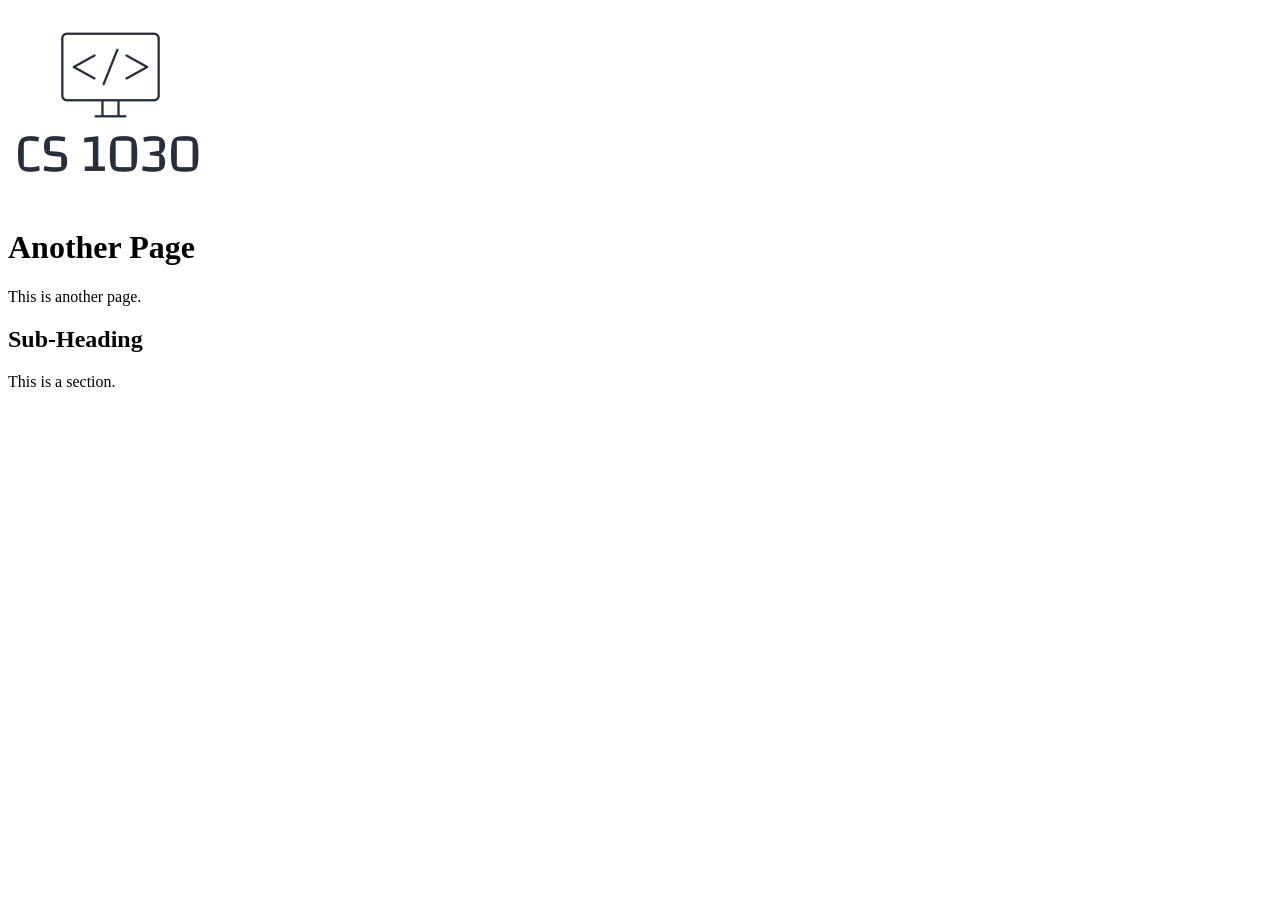
==== secondpage.html @ 1d870a57 "Initial commit" ====
<html>
  <head>
    <title>Title of the Linked Page</title>
  </head>
  <body>
    <a href="index.html"><img src="logo.png"></a>
    <h1>Another Page</h1>
    <p>This is another page.</p>
    <h2>Sub-Heading</h2>
    <p>This is a section.</p>
  </body>
</html>
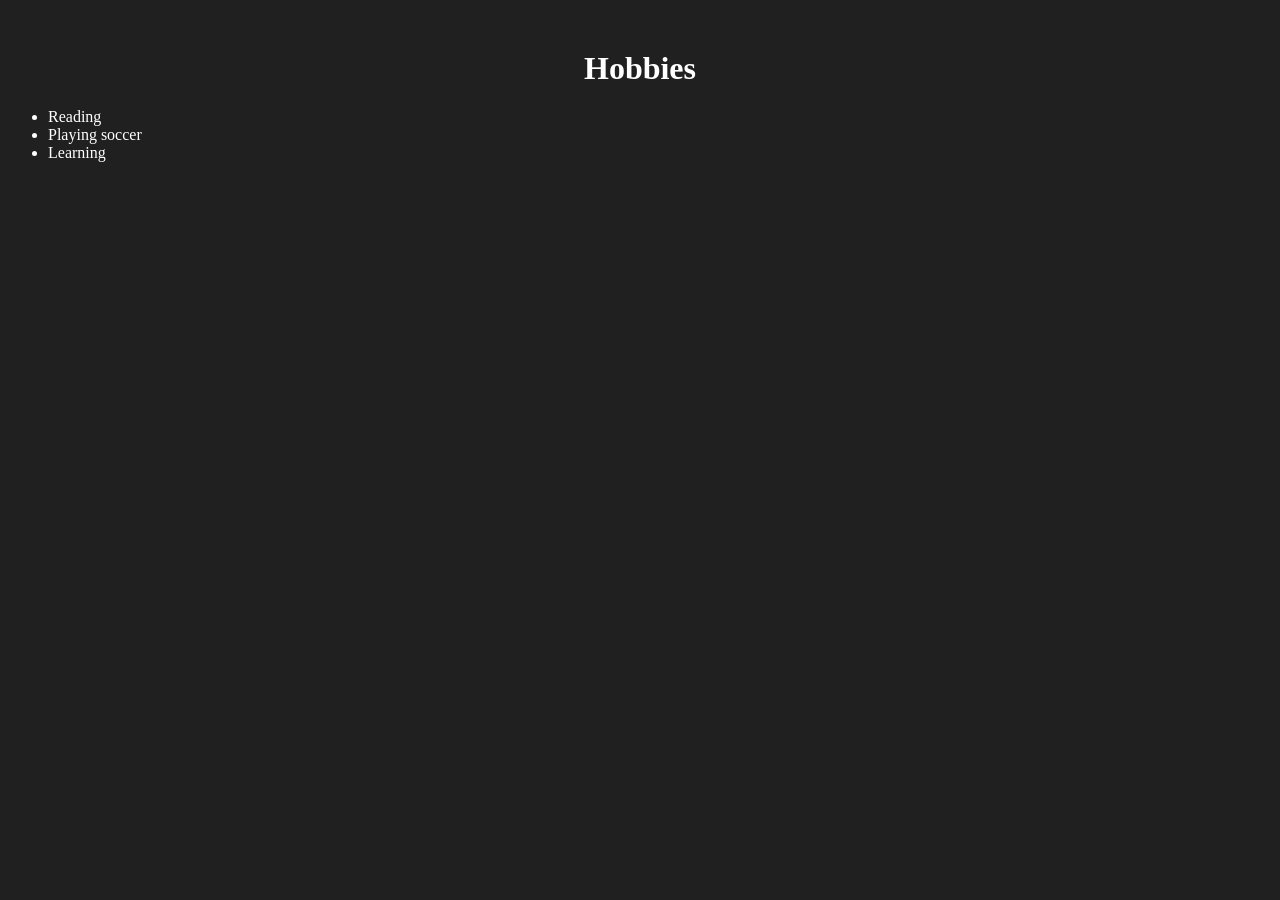
==== commit 4ba80d37: "Update index and second pages with personal information and styling" ====
--- a/secondpage.html
+++ b/secondpage.html
@@ -1,12 +1,14 @@
 <html>
   <head>
-    <title>Title of the Linked Page</title>
+    <title>Amadou Seck - Hobbies</title>
+    <link rel="stylesheet" href="style.css">
   </head>
   <body>
-    <a href="index.html"><img src="logo.png"></a>
-    <h1>Another Page</h1>
-    <p>This is another page.</p>
-    <h2>Sub-Heading</h2>
-    <p>This is a section.</p>
+    <h1>Hobbies</h1>
+    <ul>
+      <li>Reading</li>
+      <li>Playing soccer</li>
+      <li>Learning</li>
+    </ul>
   </body>
 </html>
--- a/style.css
+++ b/style.css
@@ -0,0 +1,11 @@
+body {
+    margin-top: 50px;
+    background-color: rgba(11, 11, 11, 0.913);
+    color: white;
+}
+h1 {
+    text-align: center;
+}
+a {
+    color: rgb(158, 172, 235);
+}
